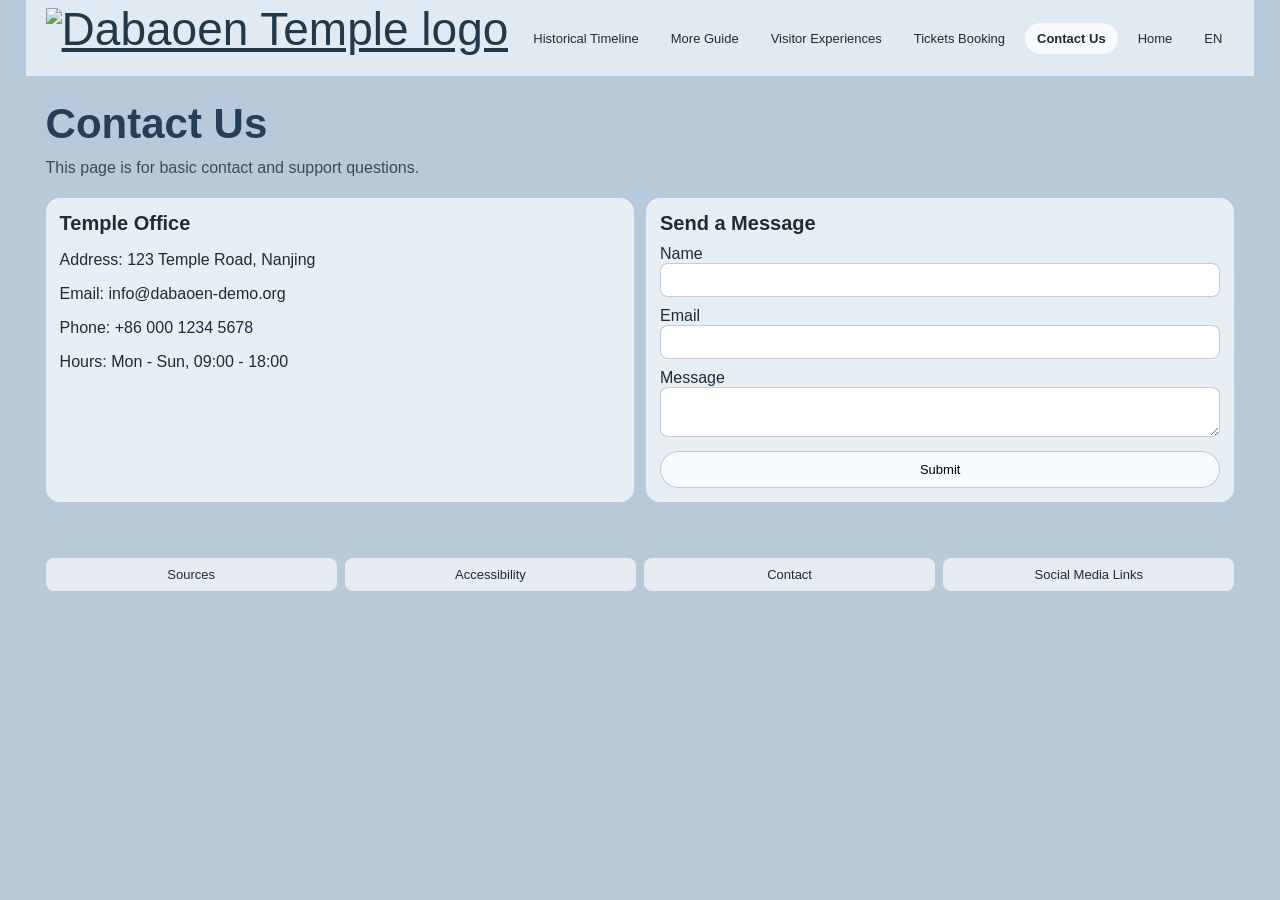
==== contact-us.html @ 596df334 "first upload" ====
<!DOCTYPE html>
<html lang="en">

<head>
    <meta charset="UTF-8" />
    <meta name="viewport" content="width=device-width, initial-scale=1.0" />
    <title>Dabao'en - Contact Us</title>
    <link rel="stylesheet" href="styles.css" />
</head>

<body class="sub-page">
    <div class="site">
        <header class="top-bar">
            <a href="index.html" class="brand" aria-label="Home">
                <img src="https://sunyegabriel.github.io/MyPic/img/logo.png" alt="Dabaoen Temple logo"
                    class="brand-logo" />
            </a>
            <nav aria-label="Main Navigation">
                <ul class="nav-list">
                    <li><a href="historical-timeline.html">Historical Timeline</a></li>
                    <li><a href="more-guide.html">More Guide</a></li>
                    <li><a href="visitor-experiences.html">Visitor Experiences</a></li>
                    <li><a href="tickets-booking.html">Tickets Booking</a></li>
                    <li><a class="active" href="contact-us.html">Contact Us</a></li>
                    <li><a href="index.html">Home</a></li>
                    <li><a href="#">EN</a></li>
                </ul>
            </nav>
        </header>

        <main class="page-body">
            <h1>Contact Us</h1>
            <p class="desc">This page is for basic contact and support questions.</p>

            <div class="grid-2">
                <section class="box">
                    <h2>Temple Office</h2>
                    <p>Address: 123 Temple Road, Nanjing</p>
                    <p>Email: info@dabaoen-demo.org</p>
                    <p>Phone: +86 000 1234 5678</p>
                    <p>Hours: Mon - Sun, 09:00 - 18:00</p>
                </section>

                <section class="box">
                    <h2>Send a Message</h2>
                    <form class="form">
                        <label>Name <input type="text" /></label>
                        <label>Email <input type="email" /></label>
                        <label>Message <textarea></textarea></label>
                        <button class="btn" type="button">Submit</button>
                    </form>
                </section>
            </div>
        </main>

        <footer class="footer">
            <a href="#">Sources</a>
            <a href="more-guide.html#accessibility">Accessibility</a>
            <a href="contact-us.html">Contact</a>
            <a href="#">Social Media Links</a>
        </footer>
    </div>
</body>

</html>
---- styles.css ----
:root {
    --text: #1f2b35;
    --blue-title: #253f57;
    --line-soft: rgba(33, 53, 73, 0.12);
}

* {
    box-sizing: border-box;
}

body {
    margin: 0;
    color: var(--text);
    font-family: "Noto Sans", "Arial", "Helvetica", sans-serif;
    background: #b7cad9;
}

a {
    color: inherit;
}

/* 非 timeline 页面使用第三张图作为统一背景 */
body.sub-page {
    background: #b7cad9 url("https://sunyegabriel.github.io/MyPic/img/internetpage2.png") center top / cover no-repeat fixed;
}

/* timeline 页面使用第一张图作为主视觉背景 */
body.timeline-page {
    background: #c4d5e3;
}

.site {
    width: min(1380px, 96vw);
    margin: 0 auto;
    min-height: 100vh;
    background: transparent;
}

/* 顶部导航保持悬浮（滚动时仍可见） */
.top-bar {
    position: sticky;
    top: 0;
    z-index: 100;
    display: flex;
    justify-content: space-between;
    align-items: center;
    gap: 12px;
    padding: 8px 20px;
    background: rgba(229, 238, 245, 0.88);
    backdrop-filter: blur(6px);
}


.brand-logo {
    height: 60px;
    width: auto;
    display: block;
}

.brand {
    margin: 0;
    font-size: clamp(24px, 3.6vw, 46px);
    line-height: 0.95;
    color: #22384b;
}

.nav-list {
    list-style: none;
    margin: 0;
    padding: 0;
    display: flex;
    gap: 8px;
    flex-wrap: wrap;
    justify-content: flex-end;
}

.nav-list a {
    display: block;
    text-decoration: none;
    border-radius: 999px;
    padding: 8px 12px;
    font-size: 13px;
    transition: all 0.2s ease;
}

.nav-list a.active,
.nav-list a:hover {
    background: rgba(255, 255, 255, 0.72);
    font-weight: 700;
}

/* -------- Home -------- */
.home-main {
    display: grid;
    grid-template-columns: minmax(290px, 38%) minmax(300px, 1fr);
    gap: 26px;
    padding: 20px;
}

.tower-wrap {
    position: relative;
    min-height: 980px;
}

.tower-model-placeholder {
    position: absolute;
    inset: 0;
    border-radius: 14px;
    background: url("https://sunyegabriel.github.io/MyPic/img/internetpage2.png") center top / cover no-repeat;
    display: grid;
    place-items: center;
    color: rgba(33, 53, 73, 0.62);
    font-weight: 700;
}

.tower-line {
    position: absolute;
    left: 50%;
    top: 80px;
    transform: translateX(-50%);
    width: 2px;
    height: calc(100% - 160px);
    background: rgba(28, 42, 54, 0.45);
}

.layer-btn {
    position: absolute;
    left: 50%;
    transform: translateX(-50%) skewY(-8deg);
    border: 1px solid #677789;
    background: linear-gradient(140deg, #dde3ea 0%, #bcc5cf 100%);
    box-shadow: -10px 10px 0 rgba(95, 112, 130, 0.7);
    cursor: pointer;
    z-index: 2;
}

.layer-btn span {
    position: absolute;
    left: 8px;
    top: 8px;
    font-size: 11px;
    font-weight: 700;
    transform: skewY(8deg);
}

.l1 {
    top: 110px;
    width: 80px;
    height: 28px;
}

.l2 {
    top: 215px;
    width: 100px;
    height: 35px;
}

.l3 {
    top: 370px;
    width: 135px;
    height: 90px;
}

.l4 {
    top: 600px;
    width: 170px;
    height: 105px;
}

.about-panel {
    padding-top: 6px;
}

.kicker {
    margin: 8px 0 0;
    color: #5c7188;
    font-size: clamp(18px, 2.5vw, 54px);
    font-weight: 700;
}

.page-title {
    margin: 0;
    color: var(--blue-title);
    font-size: clamp(38px, 5vw, 86px);
    line-height: 0.95;
}

.lead {
    margin: 12px 0 16px;
    max-width: 700px;
    font-size: 15px;
    line-height: 1.55;
}

.btn {
    border: 1px solid rgba(38, 63, 87, 0.25);
    border-radius: 999px;
    background: rgba(248, 251, 255, 0.9);
    padding: 10px 16px;
    font-size: 13px;
    cursor: pointer;
    text-decoration: none;
    display: inline-block;
}

.btn.ghost {
    background: rgba(245, 250, 255, 0.8);
}

.timeline-cards {
    display: grid;
    gap: 24px;
    margin: 22px 0;
}

.timeline-card {
    position: relative;
    width: min(520px, 100%);
    border-radius: 18px;
    background: rgba(255, 255, 255, 0.78);
    padding: 20px 16px 16px;
}

.timeline-card.wide {
    width: 100%;
}

.timeline-card.right {
    margin-left: auto;
}

.timeline-card h3 {
    margin: 0 0 7px;
    font-size: 34px;
    line-height: 1;
}

.timeline-card p {
    margin: 0;
    font-size: 14px;
    line-height: 1.45;
}

.year-tag {
    position: absolute;
    top: -12px;
    left: 14px;
    border-radius: 999px;
    background: rgba(228, 237, 246, 0.9);
    font-size: 12px;
    font-weight: 700;
    padding: 3px 11px;
}

.quick-links {
    display: grid;
    grid-template-columns: repeat(2, minmax(0, 1fr));
    gap: 10px;
    margin-bottom: 20px;
}

.quick-links a {
    text-decoration: none;
    border-radius: 10px;
    background: rgba(255, 255, 255, 0.75);
    padding: 12px;
    font-size: 14px;
}

.layer-popup {
    position: fixed;
    inset: 0;
    background: rgba(0, 0, 0, 0.45);
    display: none;
    align-items: center;
    justify-content: center;
    padding: 16px;
    z-index: 60;
}

.layer-popup.show {
    display: flex;
}

.popup-card {
    width: min(420px, 94vw);
    background: #fff;
    border-radius: 14px;
    padding: 16px;
}

.popup-actions {
    display: flex;
    gap: 8px;
    flex-wrap: wrap;
}

/* -------- Generic inner pages -------- */
.page-body {
    padding: 24px 20px 30px;
}

.page-body h1 {
    margin: 0 0 8px;
    font-size: 42px;
    color: var(--blue-title);
}

.page-body p.desc {
    margin: 0 0 18px;
    color: #3e4a56;
    line-height: 1.5;
}

.grid-2 {
    display: grid;
    grid-template-columns: repeat(2, minmax(0, 1fr));
    gap: 12px;
    margin-bottom: 12px;
}

.box {
    border-radius: 14px;
    background: rgba(250, 252, 255, 0.72);
    padding: 14px;
}

.box h2,
.box h3 {
    margin: 0 0 10px;
    font-size: 20px;
}

.map-box {
    min-height: 220px;
    border-radius: 10px;
    overflow: hidden;
    border: 1px solid rgba(76, 117, 156, 0.25);
    background: #dbe8f3;
}

.map-box canvas {
    display: block;
    width: 100%;
    height: auto;
}


.map-box-placeholder {
    display: grid;
    place-items: center;
    color: #4d647c;
    font-weight: 600;
    background: rgba(227, 238, 246, 0.65);
}

.map-help {
    margin: 10px 0 0;
    padding: 10px 12px;
    border-radius: 8px;
    background: rgba(247, 251, 255, 0.82);
    font-size: 14px;
}

.list {
    margin: 0;
    padding-left: 18px;
}

.activity-grid {
    display: grid;
    grid-template-columns: repeat(3, minmax(0, 1fr));
    gap: 10px;
}

.activity {
    border-radius: 14px;
    background: rgba(246, 232, 203, 0.84);
    padding: 12px;
    min-height: 100px;
}

.price {
    font-weight: 700;
    margin: 6px 0;
}

.form {
    display: grid;
    gap: 10px;
}

.form input,
.form textarea,
.form select {
    width: 100%;
    border: 1px solid rgba(63, 83, 102, 0.3);
    border-radius: 8px;
    padding: 8px;
    font-size: 14px;
    font-family: inherit;
}

.footer {
    padding: 14px 20px 20px;
    display: grid;
    grid-template-columns: repeat(4, minmax(0, 1fr));
    gap: 8px;
}

.footer a {
    text-decoration: none;
    border-radius: 8px;
    background: rgba(255, 255, 255, 0.65);
    padding: 9px;
    font-size: 13px;
    text-align: center;
}

/* -------- Timeline page specific -------- */
.timeline-main {
    padding: 10px 0 26px;
    background: url("https://sunyegabriel.github.io/MyPic/img/internetpage.png") center 100px / min(1000px, 100%) auto no-repeat;
}

.timeline-hero {
    text-align: center;
    min-height: 820px;
    padding-top: 36px;
}

/* 去掉 placeholder 边框，只作为占位高度，显示背景塔图 */
.timeline-tower-placeholder {
    margin: 24px auto 0;
    width: min(700px, 88%);
    min-height: 560px;
    background: transparent;
    display: grid;
    place-items: center;
    color: transparent;
}

.today-card {
    width: min(1120px, 92%);
    margin: -120px auto 12px;
}

.today-title {
    margin: 0 0 8px;
    font-size: 48px;
    font-weight: 800;
    color: #22384b;
}

.map-placeholder {
    margin: 10px auto 0;
    width: min(1120px, 92%);
    min-height: 280px;
    border-radius: 16px;
    background: rgba(227, 238, 246, 0.65);
    display: grid;
    place-items: center;
    color: #4d647c;
}

@media (max-width: 1100px) {
    .home-main {
        grid-template-columns: 1fr;
    }

    .activity-grid {
        grid-template-columns: repeat(2, minmax(0, 1fr));
    }

    .tower-wrap {
        min-height: 760px;
    }
}

@media (max-width: 780px) {
    .site {
        width: 98vw;
    }

    .top-bar {
        flex-direction: column;
        align-items: flex-start;
        padding: 10px 14px;
    }

    .grid-2,
    .quick-links,
    .activity-grid,
    .footer {
        grid-template-columns: 1fr;
    }

    .page-body h1 {
        font-size: 34px;
    }

    .timeline-tower-placeholder {
        min-height: 360px;
    }

    .today-title {
        font-size: 34px;
    }

    .timeline-main {
        background-size: 140% auto;
        background-position: center 130px;
    }
}
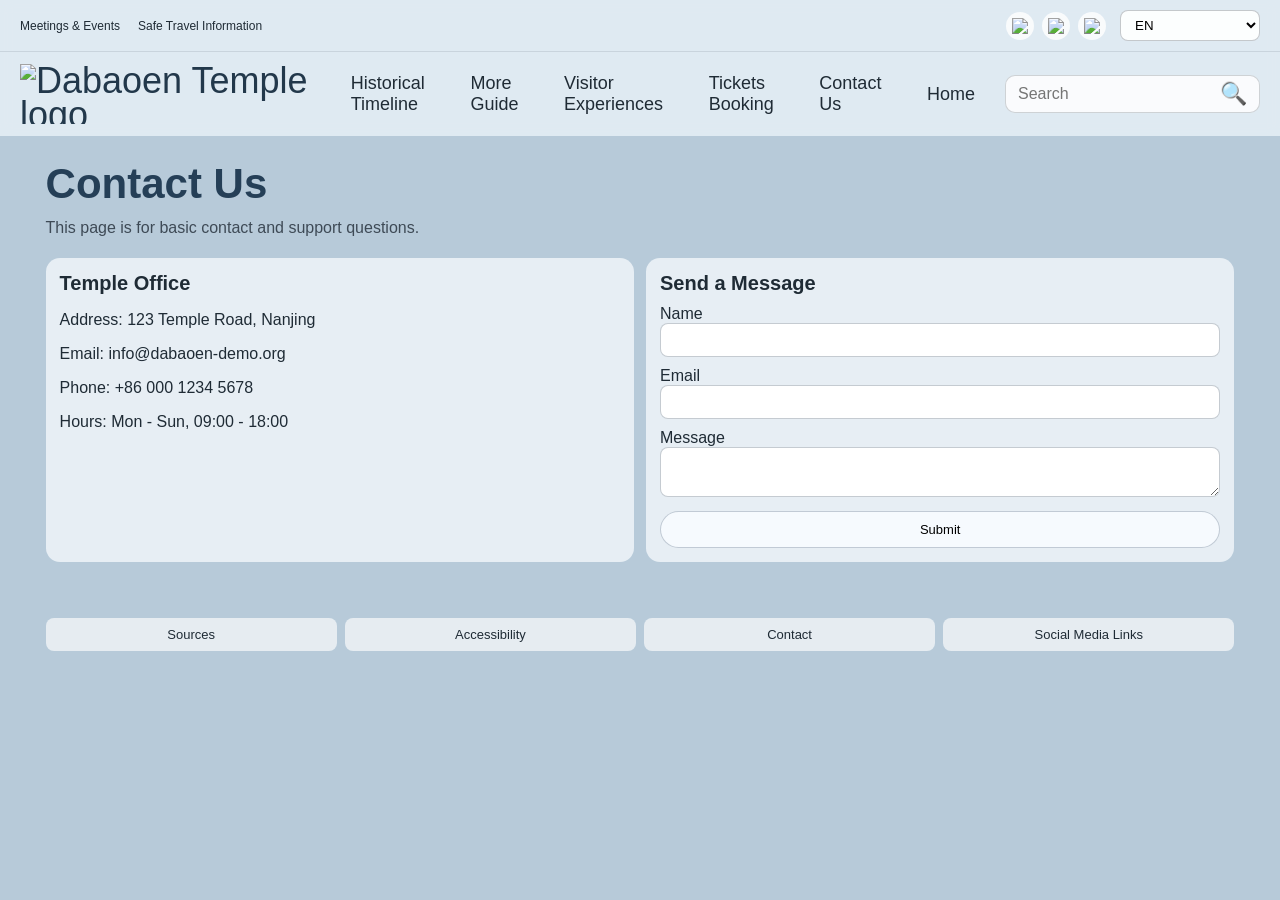
==== commit d8448299: "update" ====
--- a/contact-us.html
+++ b/contact-us.html
@@ -11,21 +11,54 @@
 <body class="sub-page">
     <div class="site">
         <header class="top-bar">
-            <a href="index.html" class="brand" aria-label="Home">
-                <img src="https://sunyegabriel.github.io/MyPic/img/logo.png" alt="Dabaoen Temple logo"
-                    class="brand-logo" />
-            </a>
-            <nav aria-label="Main Navigation">
-                <ul class="nav-list">
-                    <li><a href="historical-timeline.html">Historical Timeline</a></li>
-                    <li><a href="more-guide.html">More Guide</a></li>
-                    <li><a href="visitor-experiences.html">Visitor Experiences</a></li>
-                    <li><a href="tickets-booking.html">Tickets Booking</a></li>
-                    <li><a class="active" href="contact-us.html">Contact Us</a></li>
-                    <li><a href="index.html">Home</a></li>
-                    <li><a href="#">EN</a></li>
-                </ul>
-            </nav>
+            <!-- 顶部功能条：左侧快捷链接，右侧社交 + 语言 -->
+            <div class="utility-row">
+                <div class="utility-links">
+                    <a href="#">Meetings &amp; Events</a>
+                    <a href="#">Safe Travel Information</a>
+                </div>
+                <div class="utility-right">
+                    <div class="social-links" aria-label="Social media links">
+                        <a href="#" aria-label="YouTube"><img src="https://sunyegabriel.github.io/MyPic/img/yt.svg"
+                                alt="YouTube" /></a>
+                        <a href="#" aria-label="Facebook"><img src="https://sunyegabriel.github.io/MyPic/img/fb.svg"
+                                alt="Facebook" /></a>
+                        <a href="#" aria-label="Instagram"><img src="https://sunyegabriel.github.io/MyPic/img/ins.svg"
+                                alt="Instagram" /></a>
+                    </div>
+                    <label class="language-picker">
+                        <span class="sr-only">Select language</span>
+                        <select aria-label="Select Language">
+                            <option>EN</option>
+                            <option>中文</option>
+                        </select>
+                    </label>
+                </div>
+            </div>
+
+            <!-- 主导航条：品牌 + 平铺导航 + 搜索 -->
+            <div class="main-nav-row">
+                <a href="index.html" class="brand" aria-label="Home">
+                    <img src="https://sunyegabriel.github.io/MyPic/img/logo.png" alt="Dabaoen Temple logo"
+                        class="brand-logo" />
+                </a>
+                <nav aria-label="Main Navigation">
+                    <ul class="nav-list">
+                        <!-- active 表示“当前页面高亮” -->
+                        <li><a href="historical-timeline.html">Historical Timeline</a></li>
+                        <li><a href="more-guide.html">More Guide</a></li>
+                        <li><a href="visitor-experiences.html">Visitor Experiences</a></li>
+                        <li><a href="tickets-booking.html">Tickets Booking</a></li>
+                        <li><a href="contact-us.html">Contact Us</a></li>
+                        <li><a class="active" href="index.html">Home</a></li>
+
+                    </ul>
+                </nav>
+                <form class="search-form" role="search" aria-label="Site search">
+                    <input type="search" placeholder="Search" aria-label="Search" />
+                    <button type="submit" aria-label="Submit search">🔍</button>
+                </form>
+            </div>
         </header>
 
         <main class="page-body">
--- a/styles.css
+++ b/styles.css
@@ -36,20 +36,89 @@
     background: transparent;
 }
 
+
+
+
 /* 顶部导航保持悬浮（滚动时仍可见） */
+
 .top-bar {
     position: sticky;
     top: 0;
     z-index: 100;
     display: flex;
-    justify-content: space-between;
-    align-items: center;
-    gap: 12px;
-    padding: 8px 20px;
+    flex-direction: column;
+    gap: 0;
     background: rgba(229, 238, 245, 0.88);
     backdrop-filter: blur(6px);
-}
-
+    /* 关键：让导航条突破 .site 的宽度限制，直接铺满屏幕两端 */
+    width: 100vw;
+    margin-left: calc(50% - 50vw);
+}
+
+.utility-row {
+    width: 100%;
+    display: flex;
+    justify-content: space-between;
+    align-items: center;
+    gap: 16px;
+    padding: 10px 20px;
+    border-bottom: 1px solid var(--line-soft);
+}
+
+.utility-links {
+    display: flex;
+    gap: 18px;
+    flex-wrap: wrap;
+}
+
+.utility-links a {
+    text-decoration: none;
+    font-size: 12px;
+}
+
+.utility-right {
+    display: flex;
+    align-items: center;
+    gap: 14px;
+}
+
+.social-links {
+    display: flex;
+    align-items: center;
+    gap: 8px;
+}
+
+.social-links a {
+    width: 28px;
+    height: 28px;
+    display: inline-flex;
+    align-items: center;
+    justify-content: center;
+    border-radius: 50%;
+    background: rgba(255, 255, 255, 0.8);
+}
+
+.social-links img {
+    width: 16px;
+    height: 16px;
+}
+
+.language-picker select {
+    border: 1px solid rgba(31, 43, 53, 0.25);
+    border-radius: 8px;
+    background: rgba(255, 255, 255, 0.9);
+    padding: 6px 10px;
+    min-width: 140px;
+}
+
+.main-nav-row {
+    width: 100%;
+    display: grid;
+    grid-template-columns: auto 1fr auto;
+    align-items: center;
+    gap: 20px;
+    padding: 12px 20px;
+}
 
 .brand-logo {
     height: 60px;
@@ -59,9 +128,10 @@
 
 .brand {
     margin: 0;
-    font-size: clamp(24px, 3.6vw, 46px);
+    font-size: clamp(24px, 3vw, 36px);
     line-height: 0.95;
     color: #22384b;
+    text-decoration: none;
 }
 
 .nav-list {
@@ -69,25 +139,68 @@
     margin: 0;
     padding: 0;
     display: flex;
-    gap: 8px;
-    flex-wrap: wrap;
-    justify-content: flex-end;
+    gap: clamp(12px, 2vw, 32px);
+    justify-content: center;
+    align-items: center;
+    flex-wrap: nowrap;
 }
 
 .nav-list a {
     display: block;
     text-decoration: none;
     border-radius: 999px;
-    padding: 8px 12px;
-    font-size: 13px;
+    padding: 8px 10px;
+    font-size: 18px;
     transition: all 0.2s ease;
 }
 
-.nav-list a.active,
+.search-form {
+    display: flex;
+    align-items: center;
+    gap: 8px;
+    background: rgba(255, 255, 255, 0.85);
+    border: 1px solid rgba(31, 43, 53, 0.2);
+    border-radius: 10px;
+    padding: 4px 6px 4px 10px;
+}
+
+.search-form input {
+    border: 0;
+    outline: none;
+    background: transparent;
+    width: 190px;
+    font-size: 16px;
+}
+
+.search-form button {
+    border: 0;
+    background: transparent;
+    cursor: pointer;
+    font-size: 22px;
+}
+
+.sr-only {
+    position: absolute;
+    width: 1px;
+    height: 1px;
+    padding: 0;
+    margin: -1px;
+    overflow: hidden;
+    clip: rect(0, 0, 0, 0);
+    white-space: nowrap;
+    border: 0;
+}
+
+
 .nav-list a:hover {
     background: rgba(255, 255, 255, 0.72);
     font-weight: 700;
 }
+
+
+
+
+
 
 /* -------- Home -------- */
 .home-main {
